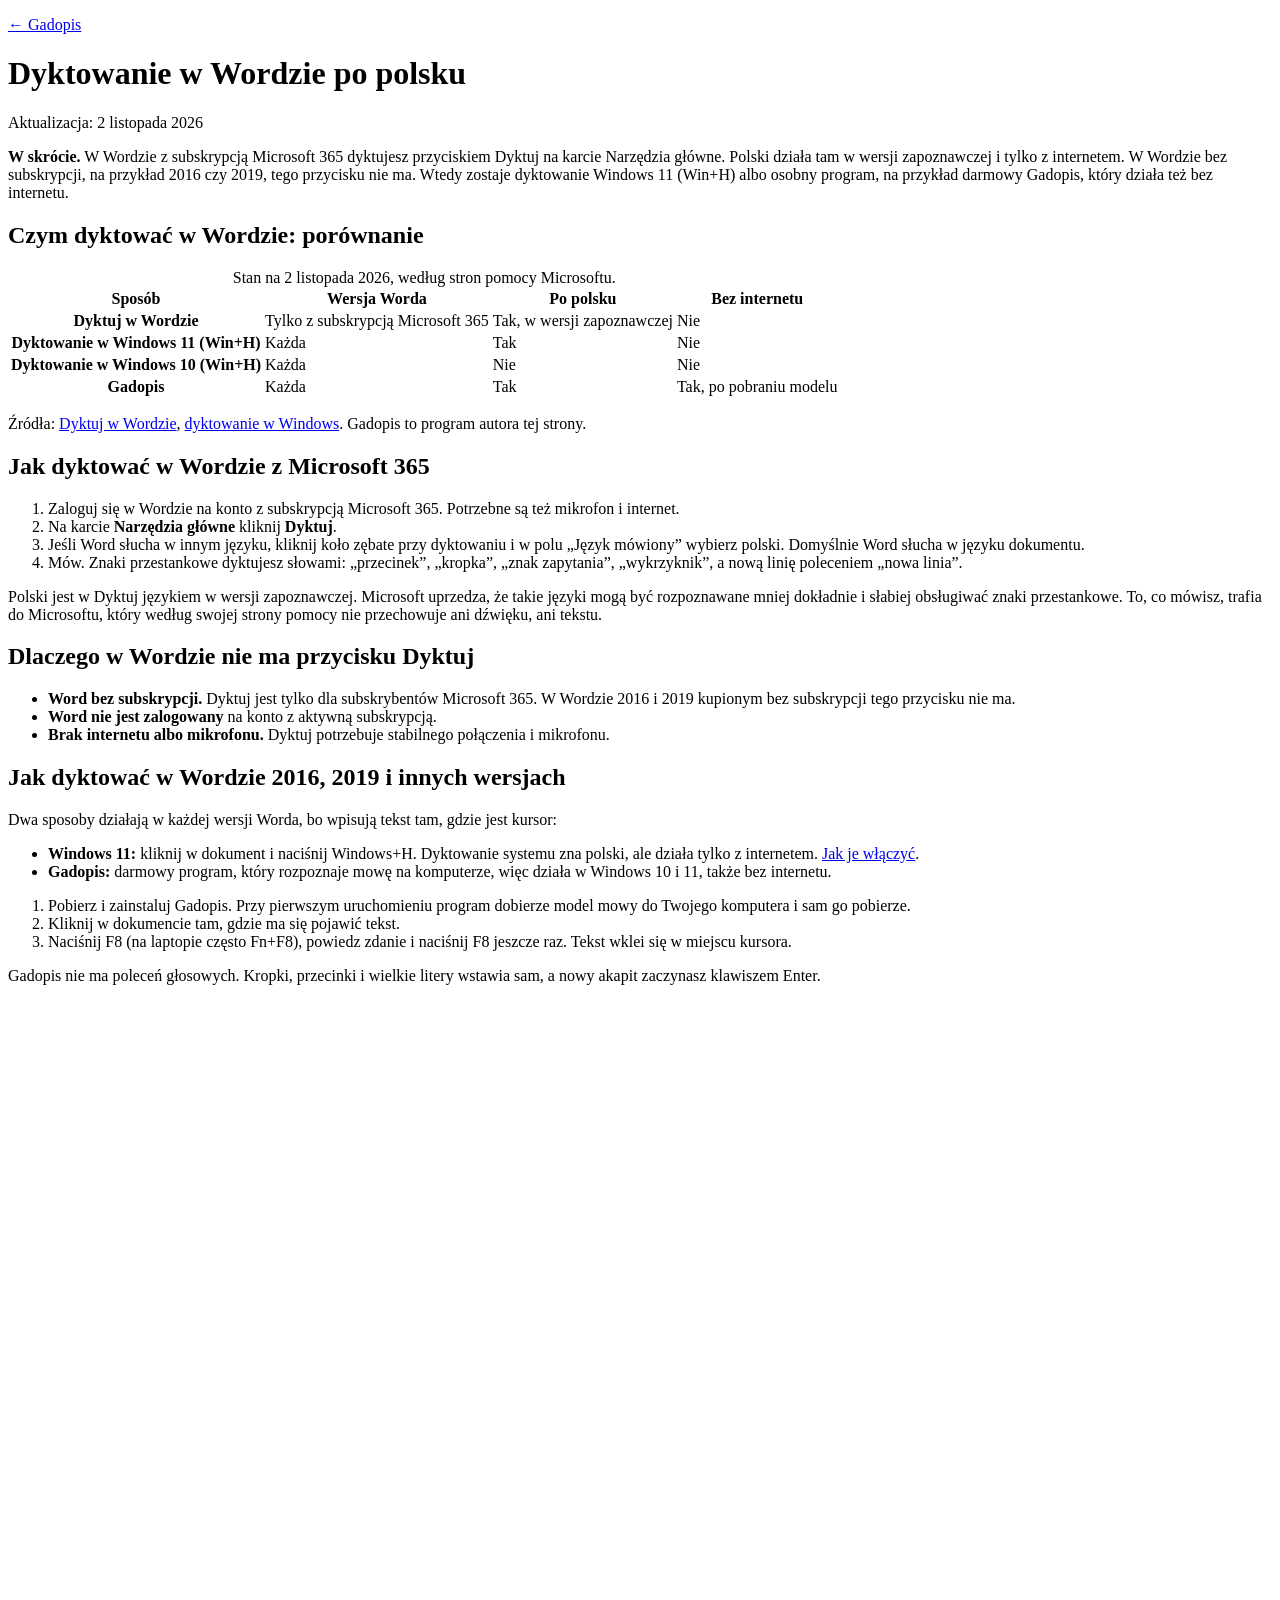
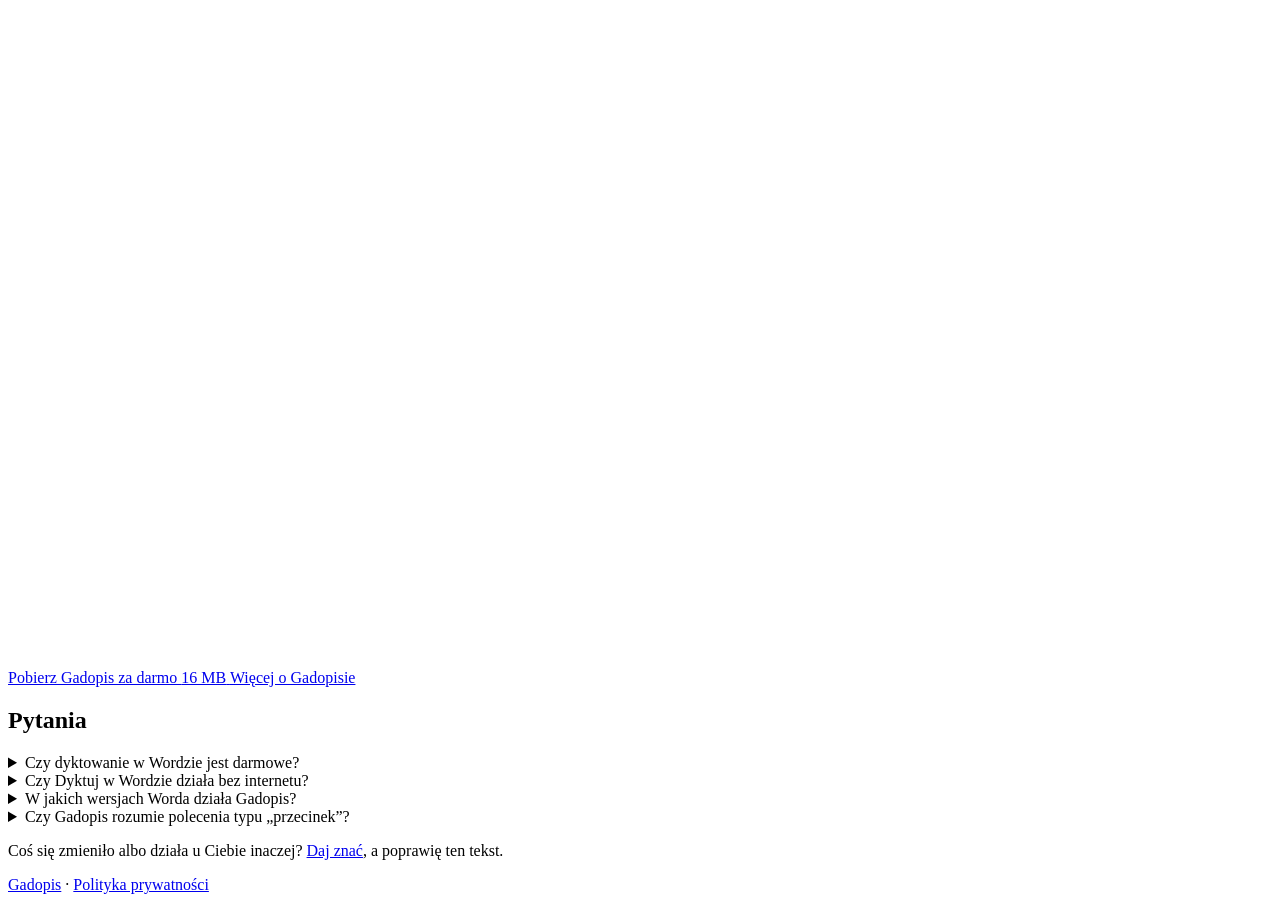
==== site/dyktowanie-w-wordzie.html @ db0dcbc5 "feat: add a guide to dictating in Word in Polish Word's Dictate needs Microsoft 365 and a connection" ====
<!doctype html>
<html lang="pl">
  <head>
    <meta charset="utf-8" />
    <meta
      name="viewport"
      content="width=device-width, initial-scale=1, viewport-fit=cover"
    />
    <title>Dyktowanie w Wordzie po polsku, także w Wordzie 2016 i 2019</title>
    <meta
      name="description"
      content="Przycisk Dyktuj w Wordzie zna polski tylko z Microsoft 365 i internetem. Jak dyktować po polsku w Wordzie 2016 i 2019 albo bez internetu, za darmo."
    />
    <meta property="og:type" content="article" />
    <meta property="og:site_name" content="Gadopis" />
    <meta property="og:locale" content="pl_PL" />
    <meta
      property="og:title"
      content="Dyktowanie w Wordzie po polsku, także w Wordzie 2016 i 2019"
    />
    <meta
      property="og:description"
      content="Dyktuj w Wordzie działa po polsku tylko z Microsoft 365 i internetem. Porównanie sposobów i darmowe dyktowanie w każdej wersji Worda, także bez internetu."
    />
    <meta property="og:url" content="https://gadopis.pl/dyktowanie-w-wordzie" />
    <meta
      property="og:image"
      content="https://gadopis.pl/assets/img/gadopis-podglad-to-zapisze.png"
    />
    <meta property="og:image:width" content="1280" />
    <meta property="og:image:height" content="640" />
    <meta
      property="og:image:alt"
      content="Logo gadopis i hasło „Gadaj, gadopis to zapisze.”: lokalna zamiana mowy na tekst na Windows 10 i 11"
    />
    <meta name="twitter:card" content="summary_large_image" />
    <link rel="canonical" href="https://gadopis.pl/dyktowanie-w-wordzie" />
    <link rel="icon" href="/favicon.ico" sizes="48x48" />
    <link rel="icon" href="/assets/img/favicon.svg" type="image/svg+xml" />
    <link rel="apple-touch-icon" href="/assets/img/apple-touch-icon.png" />
    <link
      rel="preload"
      href="/assets/fonts/Figtree-Variable.woff2"
      as="font"
      type="font/woff2"
      crossorigin
    />
    <link rel="stylesheet" href="/styles.css" />
    <script src="/app.js" defer></script>
    <script type="application/ld+json">
      {
        "@context": "https://schema.org",
        "@graph": [
          {
            "@type": "Article",
            "@id": "https://gadopis.pl/dyktowanie-w-wordzie#artykul",
            "headline": "Dyktowanie w Wordzie po polsku, także w Wordzie 2016 i 2019",
            "description": "Przycisk Dyktuj w Wordzie zna polski tylko z Microsoft 365 i internetem. Porównanie Dyktuj, dyktowania Windows i Gadopisu w różnych wersjach Worda.",
            "inLanguage": "pl-PL",
            "datePublished": "2026-11-02",
            "dateModified": "2026-11-02",
            "mainEntityOfPage": "https://gadopis.pl/dyktowanie-w-wordzie",
            "image": "https://gadopis.pl/assets/img/gadopis-podglad-to-zapisze.png",
            "isPartOf": { "@id": "https://gadopis.pl/#strona" },
            "mentions": { "@id": "https://gadopis.pl/#program" }
          },
          {
            "@type": "BreadcrumbList",
            "itemListElement": [
              {
                "@type": "ListItem",
                "position": 1,
                "name": "Gadopis",
                "item": "https://gadopis.pl/"
              },
              {
                "@type": "ListItem",
                "position": 2,
                "name": "Dyktowanie w Wordzie po polsku",
                "item": "https://gadopis.pl/dyktowanie-w-wordzie"
              }
            ]
          }
        ]
      }
    </script>
  </head>
  <body>
    <main class="page">
      <p><a href="/">← Gadopis</a></p>
      <h1 class="section-title">Dyktowanie w&nbsp;Wordzie po&nbsp;polsku</h1>
      <p class="page-note">Aktualizacja: 2 listopada 2026</p>

      <div class="answer">
        <p>
          <strong>W skrócie.</strong> W Wordzie z subskrypcją Microsoft 365
          dyktujesz przyciskiem Dyktuj na karcie Narzędzia główne. Polski działa
          tam w wersji zapoznawczej i tylko z internetem. W Wordzie bez
          subskrypcji, na przykład 2016 czy 2019, tego przycisku nie ma. Wtedy
          zostaje dyktowanie Windows 11 (Win+H) albo osobny program, na przykład
          darmowy Gadopis, który działa też bez internetu.
        </p>
      </div>

      <h2>Czym dyktować w Wordzie: porównanie</h2>
      <div class="table-wrap">
        <table class="compare">
          <caption>
            Stan na 2 listopada 2026, według stron pomocy Microsoftu.
          </caption>
          <thead>
            <tr>
              <th scope="col">Sposób</th>
              <th scope="col">Wersja Worda</th>
              <th scope="col">Po polsku</th>
              <th scope="col">Bez internetu</th>
            </tr>
          </thead>
          <tbody>
            <tr>
              <th scope="row">Dyktuj w Wordzie</th>
              <td>Tylko z subskrypcją Microsoft 365</td>
              <td>Tak, w wersji zapoznawczej</td>
              <td>Nie</td>
            </tr>
            <tr>
              <th scope="row">Dyktowanie w Windows 11 (Win+H)</th>
              <td>Każda</td>
              <td>Tak</td>
              <td>Nie</td>
            </tr>
            <tr>
              <th scope="row">Dyktowanie w Windows 10 (Win+H)</th>
              <td>Każda</td>
              <td>Nie</td>
              <td>Nie</td>
            </tr>
            <tr class="is-ours">
              <th scope="row">Gadopis</th>
              <td>Każda</td>
              <td>Tak</td>
              <td>Tak, po pobraniu modelu</td>
            </tr>
          </tbody>
        </table>
      </div>
      <p class="page-note">
        Źródła:
        <a
          href="https://support.microsoft.com/pl-pl/office/dyktowanie-dokument%C3%B3w-w-programie-word-3876e05f-3fcc-418f-b8ab-db7ce0d11d3c"
          >Dyktuj w Wordzie</a
        >,
        <a
          href="https://support.microsoft.com/pl-pl/Accessibility/windows/use-voice-typing-to-talk-instead-of-type-on-your-pc"
          >dyktowanie w Windows</a
        >. Gadopis to program autora tej strony.
      </p>

      <h2>Jak dyktować w Wordzie z Microsoft 365</h2>
      <ol>
        <li>
          Zaloguj się w Wordzie na konto z subskrypcją Microsoft 365. Potrzebne
          są też mikrofon i internet.
        </li>
        <li>
          Na karcie <strong>Narzędzia główne</strong> kliknij
          <strong>Dyktuj</strong>.
        </li>
        <li>
          Jeśli Word słucha w innym języku, kliknij koło zębate przy dyktowaniu
          i w polu „Język mówiony” wybierz polski. Domyślnie Word słucha w
          języku dokumentu.
        </li>
        <li>
          Mów. Znaki przestankowe dyktujesz słowami: „przecinek”, „kropka”,
          „znak zapytania”, „wykrzyknik”, a nową linię poleceniem „nowa linia”.
        </li>
      </ol>
      <p>
        Polski jest w Dyktuj językiem w wersji zapoznawczej. Microsoft uprzedza,
        że takie języki mogą być rozpoznawane mniej dokładnie i słabiej
        obsługiwać znaki przestankowe. To, co mówisz, trafia do Microsoftu,
        który według swojej strony pomocy nie przechowuje ani dźwięku, ani
        tekstu.
      </p>

      <h2>Dlaczego w Wordzie nie ma przycisku Dyktuj</h2>
      <ul>
        <li>
          <strong>Word bez subskrypcji.</strong> Dyktuj jest tylko dla
          subskrybentów Microsoft 365. W Wordzie 2016 i 2019 kupionym bez
          subskrypcji tego przycisku nie ma.
        </li>
        <li>
          <strong>Word nie jest zalogowany</strong> na konto z aktywną
          subskrypcją.
        </li>
        <li>
          <strong>Brak internetu albo mikrofonu.</strong> Dyktuj potrzebuje
          stabilnego połączenia i mikrofonu.
        </li>
      </ul>

      <h2>Jak dyktować w Wordzie 2016, 2019 i innych wersjach</h2>
      <p>
        Dwa sposoby działają w każdej wersji Worda, bo wpisują tekst tam, gdzie
        jest kursor:
      </p>
      <ul>
        <li>
          <strong>Windows 11:</strong> kliknij w dokument i naciśnij Windows+H.
          Dyktowanie systemu zna polski, ale działa tylko z internetem.
          <a href="/dyktowanie-windows-10#windows-11">Jak je włączyć</a>.
        </li>
        <li>
          <strong>Gadopis:</strong> darmowy program, który rozpoznaje mowę na
          komputerze, więc działa w Windows 10 i 11, także bez internetu.
        </li>
      </ul>
      <ol>
        <li>
          Pobierz i zainstaluj Gadopis. Przy pierwszym uruchomieniu program
          dobierze model mowy do Twojego komputera i sam go pobierze.
        </li>
        <li>Kliknij w dokumencie tam, gdzie ma się pojawić tekst.</li>
        <li>
          Naciśnij F8 (na laptopie często Fn+F8), powiedz zdanie i naciśnij F8
          jeszcze raz. Tekst wklei się w miejscu kursora.
        </li>
      </ol>
      <p>
        Gadopis nie ma poleceń głosowych. Kropki, przecinki i wielkie litery
        wstawia sam, a nowy akapit zaczynasz klawiszem Enter.
      </p>
      <div class="guide-cta">
        <a
          class="btn btn-primary"
          data-asset="Gadopis-Setup.exe"
          href="https://github.com/szydlo84/gadopis-pobierz/releases/latest/download/Gadopis-Setup.exe"
        >
          <svg class="icon" viewBox="0 0 24 24" aria-hidden="true">
            <path d="M12 4v11m0 0-4.5-4.5M12 15l4.5-4.5M5 19h14" />
          </svg>
          Pobierz Gadopis za darmo
          <span class="btn-note" data-size="Gadopis-Setup.exe">16 MB</span>
        </a>
        <a class="btn btn-ghost" href="/">Więcej o Gadopisie</a>
      </div>

      <h2>Pytania</h2>
      <div class="faq">
        <details>
          <summary>Czy dyktowanie w Wordzie jest darmowe?</summary>
          <p>
            Przycisk Dyktuj nie: według Microsoftu działa tylko dla
            subskrybentów Microsoft 365. Za darmo dyktujesz w Wordzie przez
            Windows+H w Windows 11, z internetem, albo Gadopisem, także bez
            internetu.
          </p>
        </details>
        <details>
          <summary>Czy Dyktuj w Wordzie działa bez internetu?</summary>
          <p>
            Nie. Mowę rozpoznają usługi Microsoftu, więc potrzebne jest stabilne
            połączenie. Bez internetu dyktujesz programem, który rozpoznaje mowę
            na komputerze, jak Gadopis.
          </p>
        </details>
        <details>
          <summary>W jakich wersjach Worda działa Gadopis?</summary>
          <p>
            W każdej, bo wkleja tekst tam, gdzie jest kursor, tak jak Ctrl+V.
            Tak samo działa w LibreOffice Writer i w Dokumentach Google. Wymaga
            Windows 10 lub 11 w wersji 64-bitowej.
          </p>
        </details>
        <details>
          <summary>Czy Gadopis rozumie polecenia typu „przecinek”?</summary>
          <p>
            Nie. Znaki przestankowe i wielkie litery wstawia sam, a słowo
            „przecinek” zapisze jako zwykłe słowo. Nowy akapit zaczynasz
            klawiszem Enter.
          </p>
        </details>
      </div>

      <p class="page-note">
        Coś się zmieniło albo działa u Ciebie inaczej?
        <a href="https://github.com/szydlo84/gadopis-pobierz/issues">Daj znać</a
        >, a poprawię ten tekst.
      </p>
    </main>

    <footer class="foot">
      <p class="foot-small">
        <a href="/">Gadopis</a> · <a href="/prywatnosc">Polityka prywatności</a
        ><span data-consent-settings hidden>
          ·
          <button class="foot-link" type="button" data-consent-open>
            Ustawienia statystyk
          </button></span
        >
      </p>
    </footer>

    <section class="consent" data-consent aria-labelledby="zgoda-tytul" hidden>
      <h2 id="zgoda-tytul" class="consent-title">Statystyki odwiedzin</h2>
      <p class="consent-text">
        Za Twoją zgodą strona liczy odwiedziny w Google Analytics, żeby było
        wiadomo, ile osób tu trafia i skąd. Zapisuje do tego ciasteczka. Sam
        program Gadopis nie wysyła nagrań ani tekstów.
      </p>
      <div class="consent-actions">
        <button
          class="btn btn-outline"
          type="button"
          data-consent-choice="granted"
        >
          Zgadzam się
        </button>
        <button
          class="btn btn-outline"
          type="button"
          data-consent-choice="denied"
        >
          Nie zgadzam się
        </button>
      </div>
    </section>
  </body>
</html>
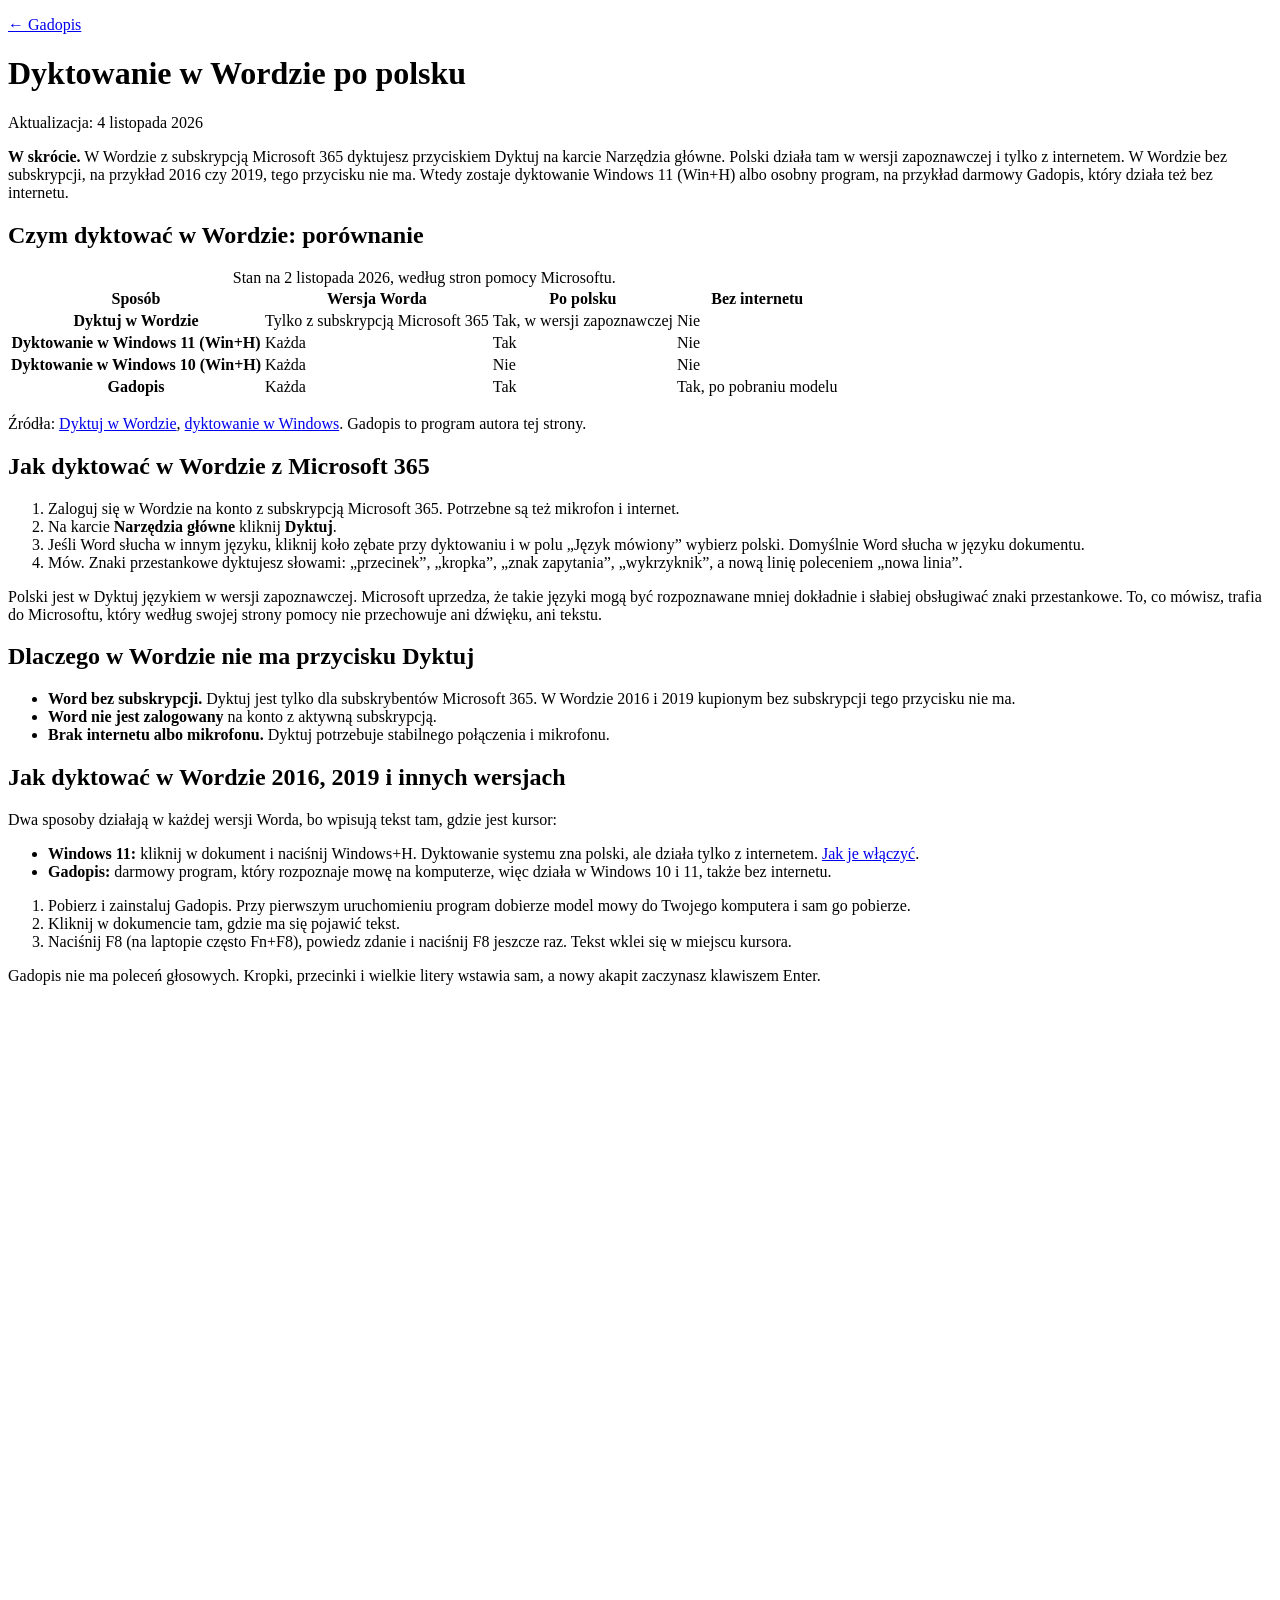
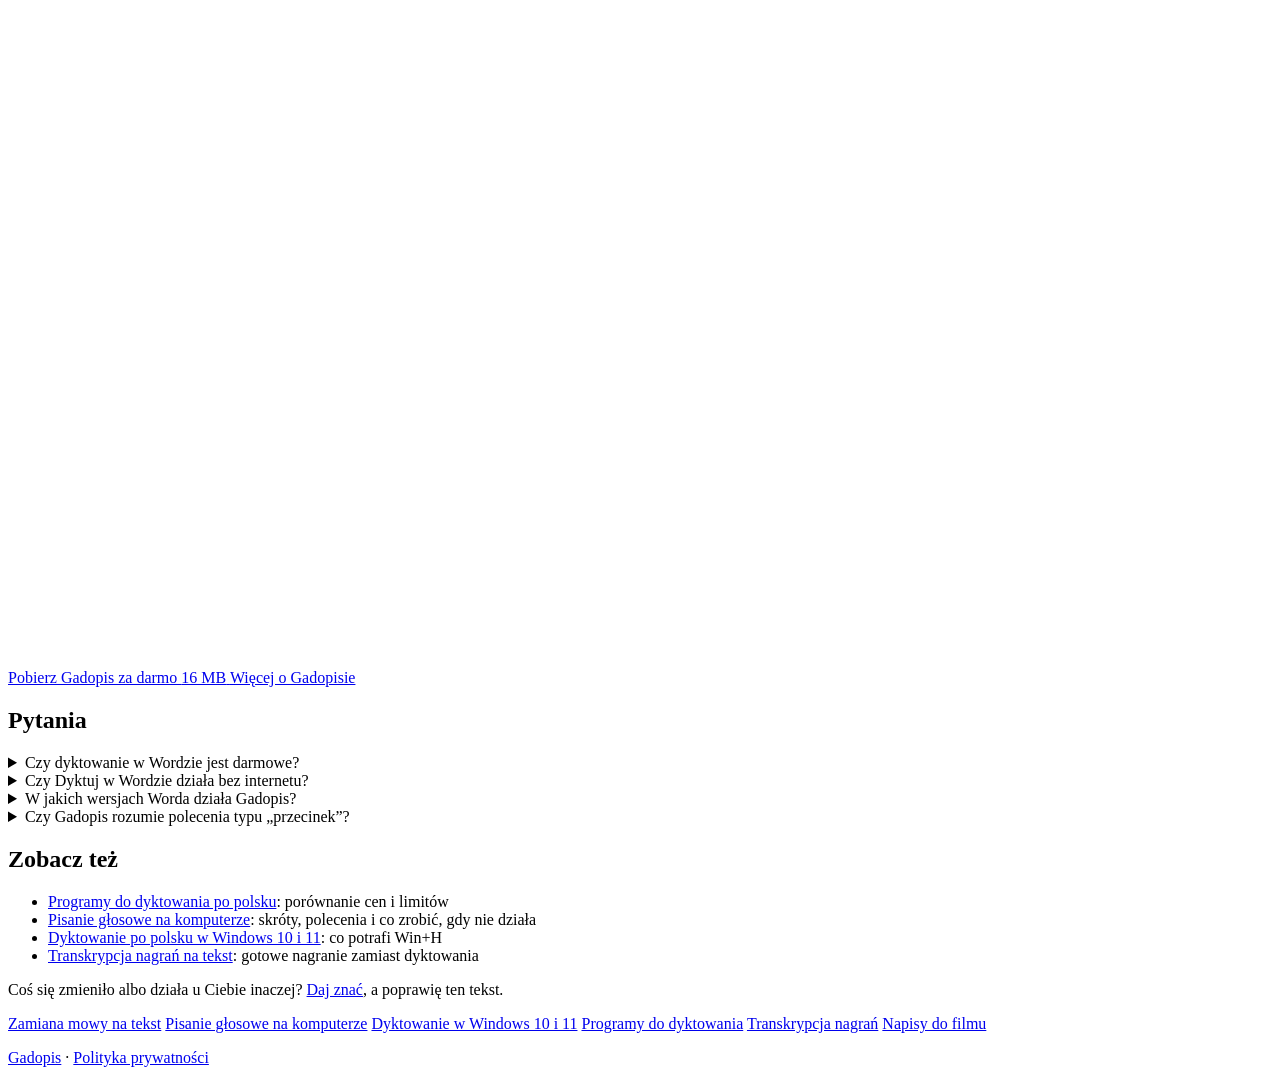
==== commit 52c4d087: "feat: link every guide from the homepage and from each other Most guides sat behind one link, which " ====
--- a/site/dyktowanie-w-wordzie.html
+++ b/site/dyktowanie-w-wordzie.html
@@ -58,7 +58,7 @@
             "description": "Przycisk Dyktuj w Wordzie zna polski tylko z Microsoft 365 i internetem. Porównanie Dyktuj, dyktowania Windows i Gadopisu w różnych wersjach Worda.",
             "inLanguage": "pl-PL",
             "datePublished": "2026-11-02",
-            "dateModified": "2026-11-02",
+            "dateModified": "2026-11-04",
             "mainEntityOfPage": "https://gadopis.pl/dyktowanie-w-wordzie",
             "image": "https://gadopis.pl/assets/img/gadopis-podglad-to-zapisze.png",
             "isPartOf": { "@id": "https://gadopis.pl/#strona" },
@@ -89,7 +89,7 @@
     <main class="page">
       <p><a href="/">← Gadopis</a></p>
       <h1 class="section-title">Dyktowanie w&nbsp;Wordzie po&nbsp;polsku</h1>
-      <p class="page-note">Aktualizacja: 2 listopada 2026</p>
+      <p class="page-note">Aktualizacja: 4 listopada 2026</p>
 
       <div class="answer">
         <p>
@@ -284,6 +284,31 @@
         </details>
       </div>
 
+      <div class="related">
+        <h2>Zobacz też</h2>
+        <ul>
+          <li>
+            <a href="/programy-do-dyktowania"
+              >Programy do dyktowania po polsku</a
+            >: porównanie cen i limitów
+          </li>
+          <li>
+            <a href="/pisanie-glosowe-na-komputerze"
+              >Pisanie głosowe na komputerze</a
+            >: skróty, polecenia i co zrobić, gdy nie działa
+          </li>
+          <li>
+            <a href="/dyktowanie-windows-10"
+              >Dyktowanie po polsku w Windows 10 i 11</a
+            >: co potrafi Win+H
+          </li>
+          <li>
+            <a href="/transkrypcja-nagran">Transkrypcja nagrań na tekst</a>:
+            gotowe nagranie zamiast dyktowania
+          </li>
+        </ul>
+      </div>
+
       <p class="page-note">
         Coś się zmieniło albo działa u Ciebie inaczej?
         <a href="https://github.com/szydlo84/gadopis-pobierz/issues">Daj znać</a
@@ -292,6 +317,16 @@
     </main>
 
     <footer class="foot">
+      <nav class="foot-guides" aria-label="Poradniki">
+        <a href="/zamiana-mowy-na-tekst">Zamiana mowy na tekst</a>
+        <a href="/pisanie-glosowe-na-komputerze"
+          >Pisanie głosowe na komputerze</a
+        >
+        <a href="/dyktowanie-windows-10">Dyktowanie w Windows 10 i 11</a>
+        <a href="/programy-do-dyktowania">Programy do dyktowania</a>
+        <a href="/transkrypcja-nagran">Transkrypcja nagrań</a>
+        <a href="/napisy-do-filmu">Napisy do filmu</a>
+      </nav>
       <p class="foot-small">
         <a href="/">Gadopis</a> · <a href="/prywatnosc">Polityka prywatności</a
         ><span data-consent-settings hidden>
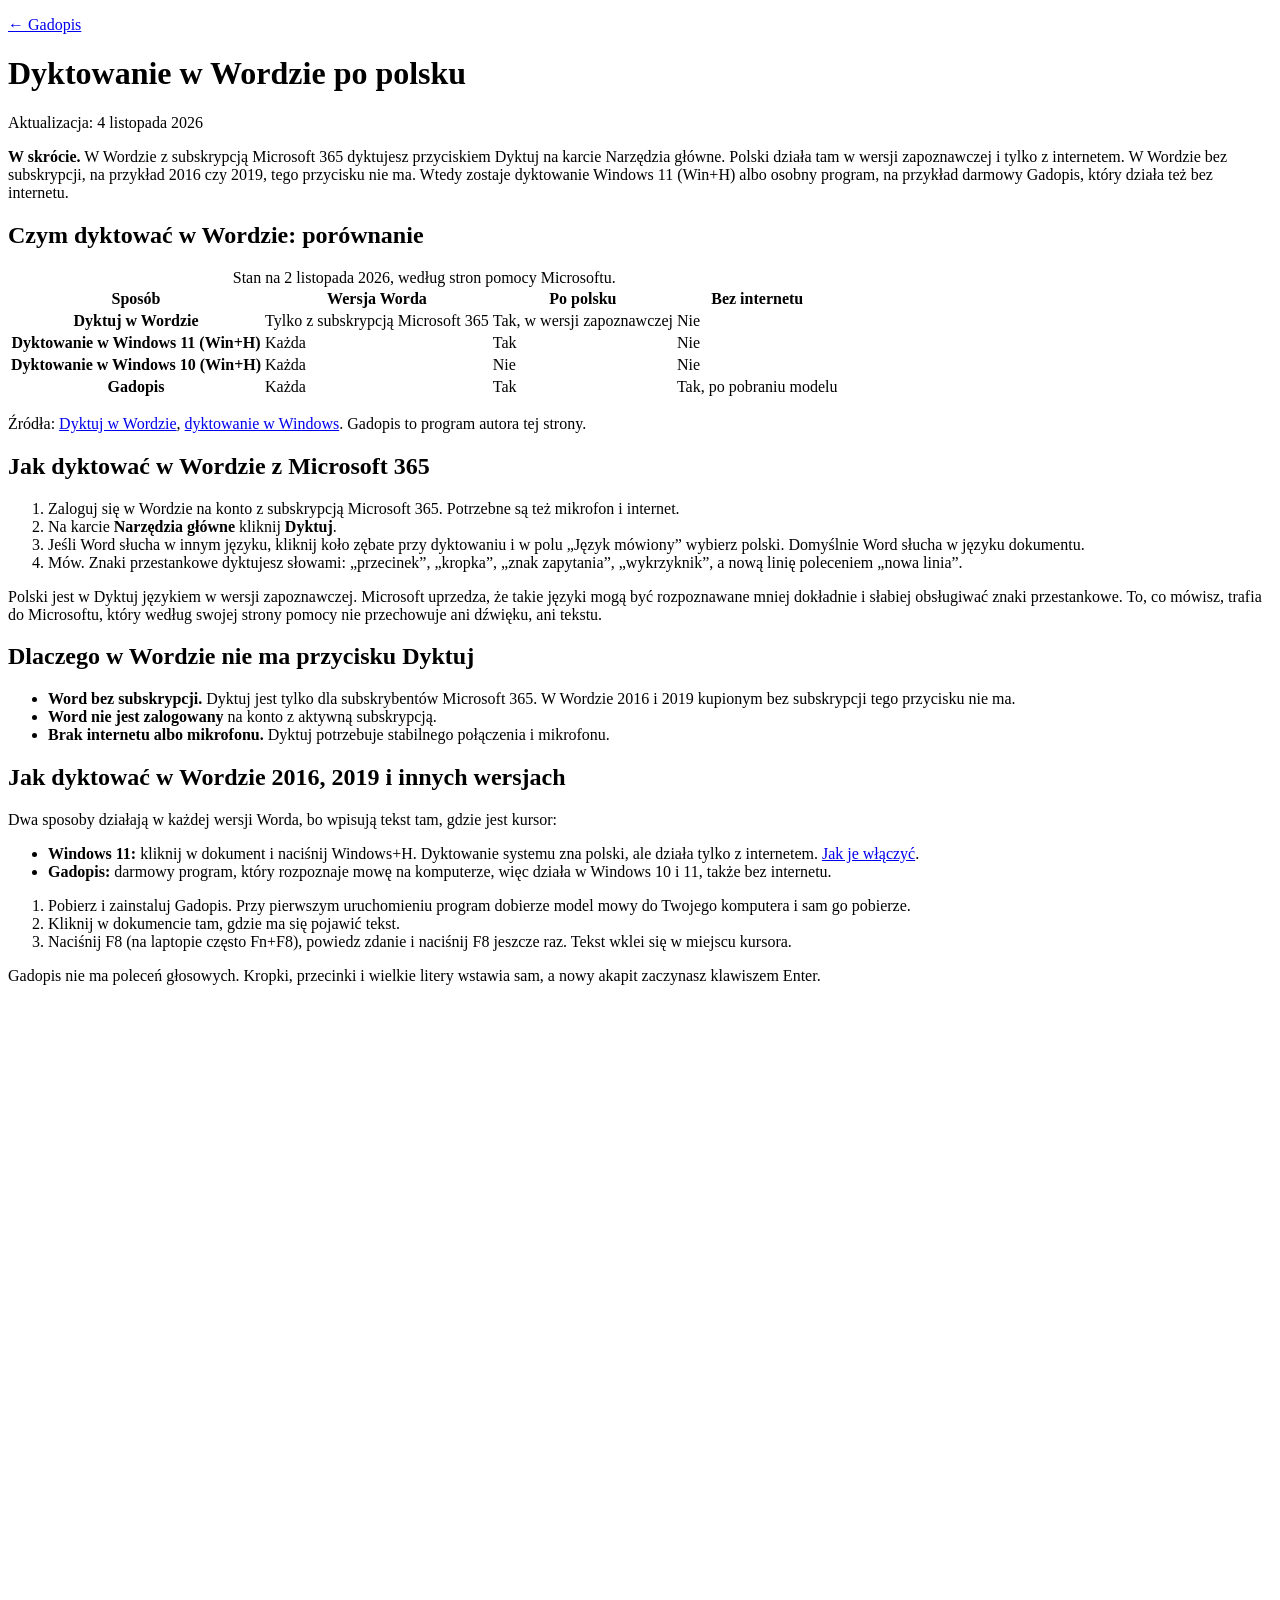
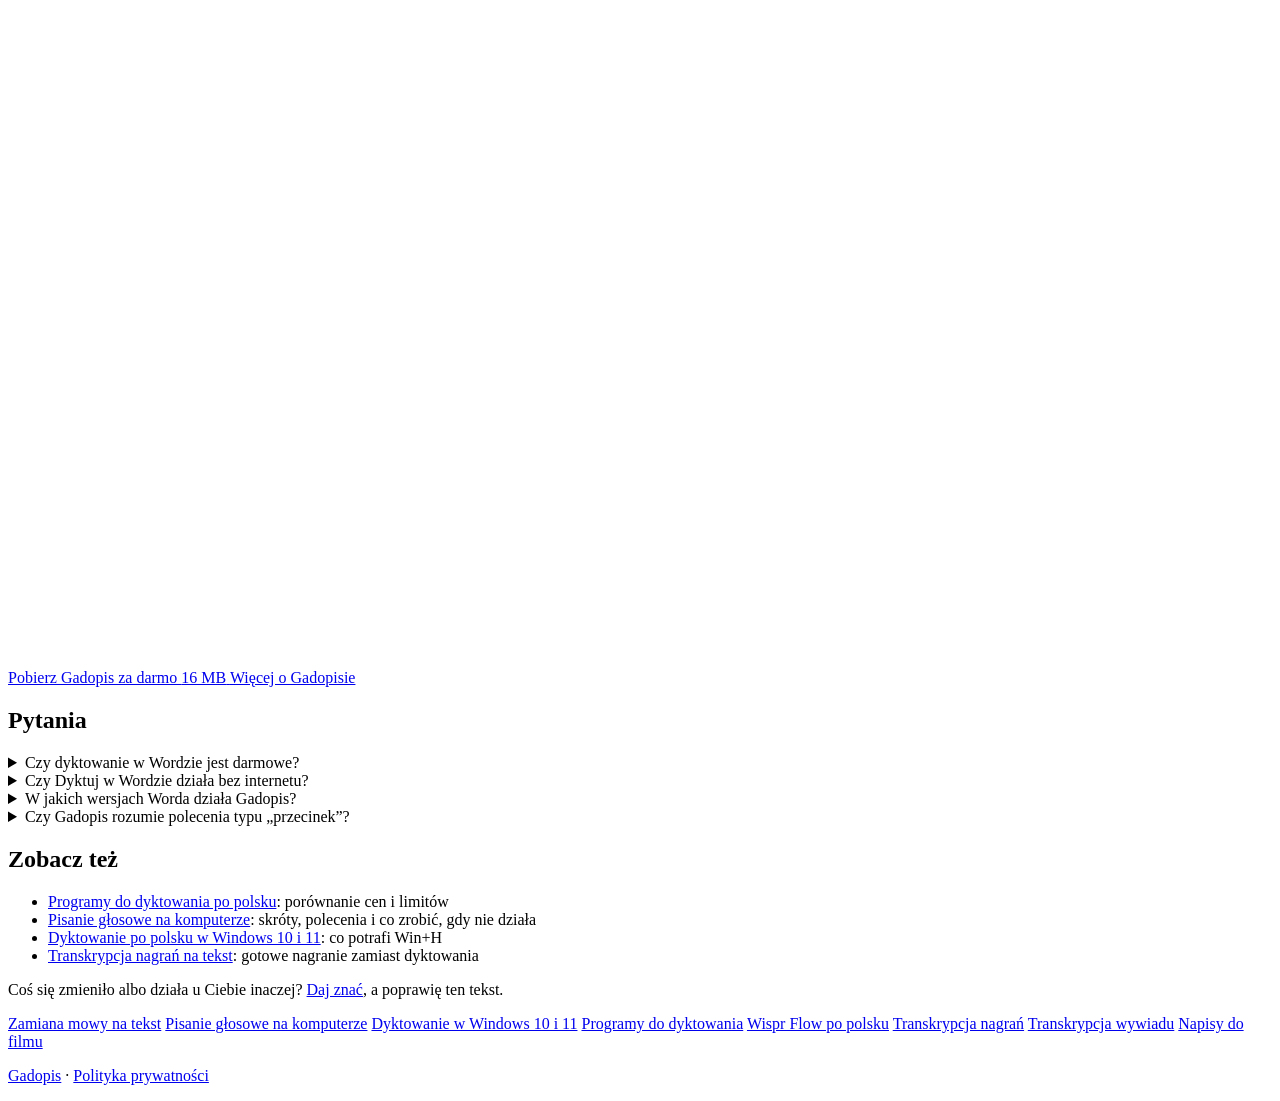
==== commit 7446eca1: "feat: add Wispr Flow, interview transcription and English pages The Wispr Flow page answers what peo" ====
--- a/site/dyktowanie-w-wordzie.html
+++ b/site/dyktowanie-w-wordzie.html
@@ -324,7 +324,9 @@
         >
         <a href="/dyktowanie-windows-10">Dyktowanie w Windows 10 i 11</a>
         <a href="/programy-do-dyktowania">Programy do dyktowania</a>
+        <a href="/wispr-flow-po-polsku">Wispr Flow po polsku</a>
         <a href="/transkrypcja-nagran">Transkrypcja nagrań</a>
+        <a href="/transkrypcja-wywiadu">Transkrypcja wywiadu</a>
         <a href="/napisy-do-filmu">Napisy do filmu</a>
       </nav>
       <p class="foot-small">
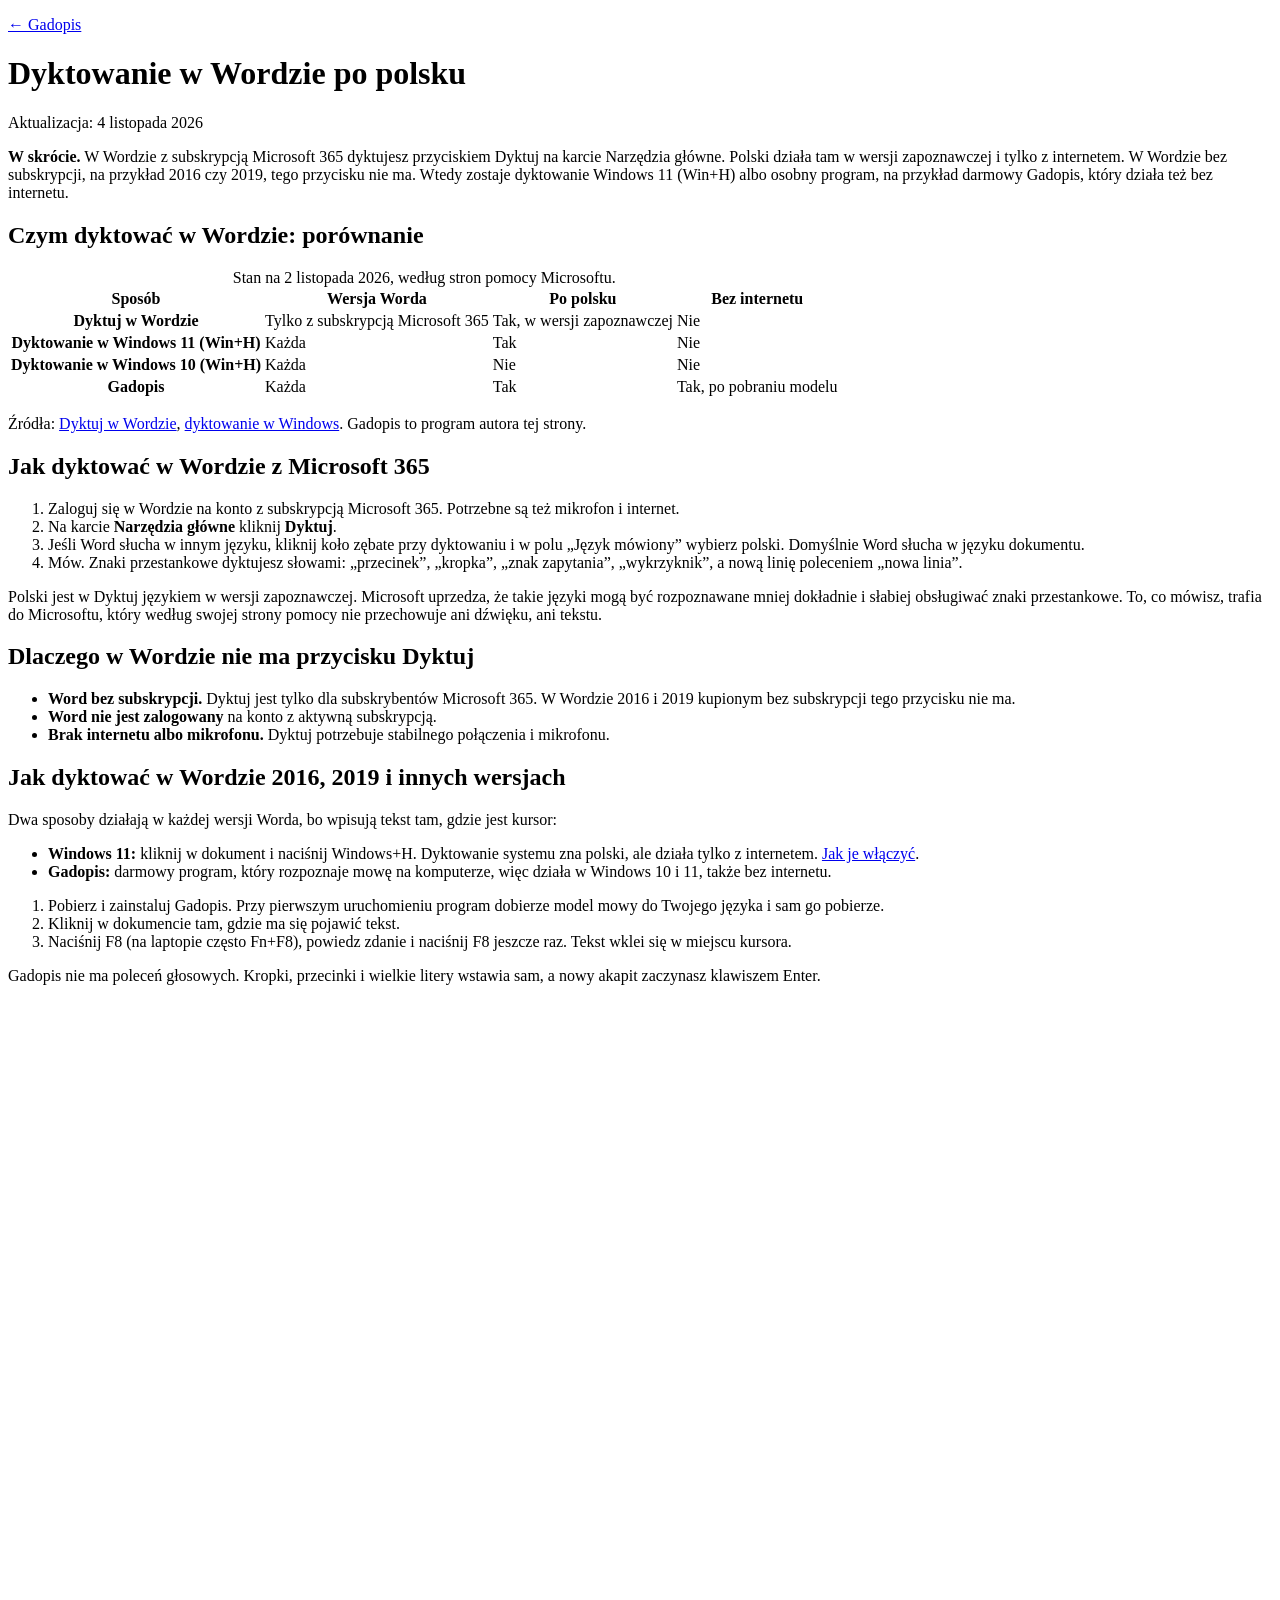
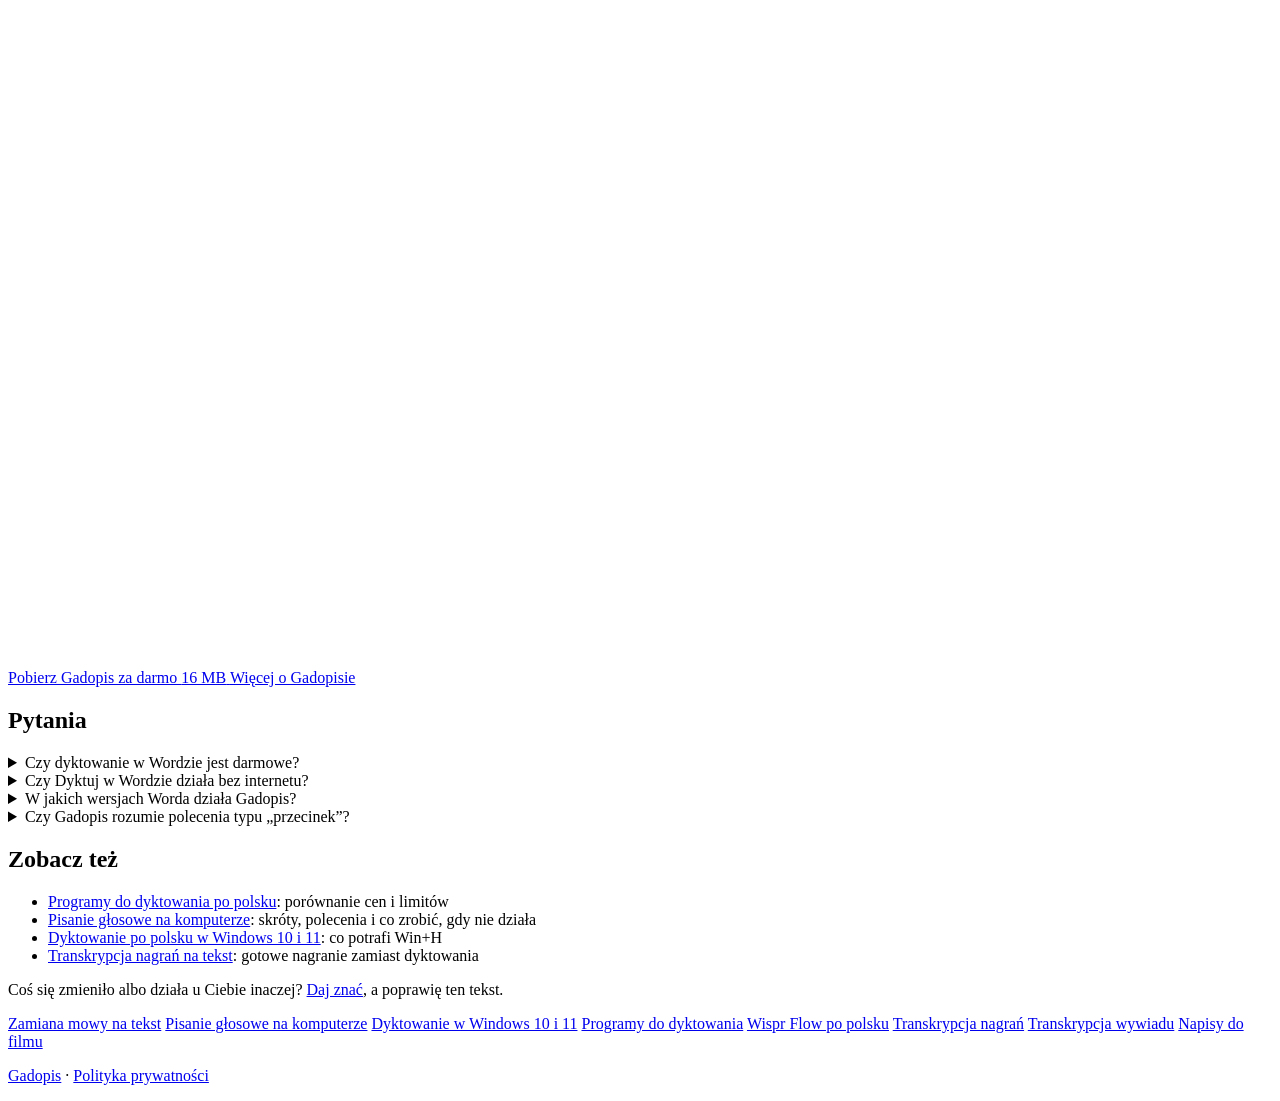
==== commit 193fb38e: "fix: say the wizard picks a model for the language The wizard recommends by language, not by the com" ====
--- a/site/dyktowanie-w-wordzie.html
+++ b/site/dyktowanie-w-wordzie.html
@@ -220,7 +220,7 @@
       <ol>
         <li>
           Pobierz i zainstaluj Gadopis. Przy pierwszym uruchomieniu program
-          dobierze model mowy do Twojego komputera i sam go pobierze.
+          dobierze model mowy do Twojego języka i sam go pobierze.
         </li>
         <li>Kliknij w dokumencie tam, gdzie ma się pojawić tekst.</li>
         <li>
